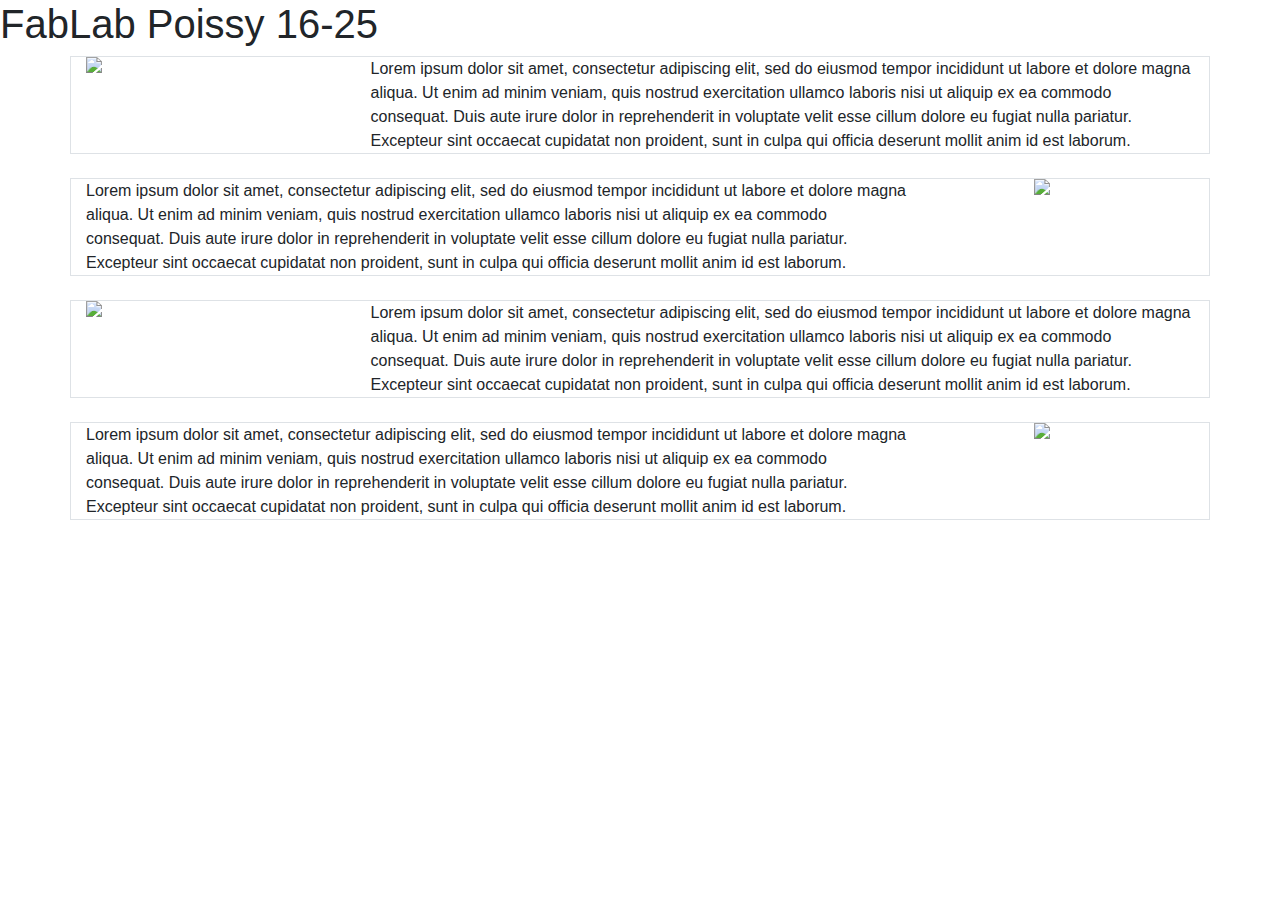
==== index.html @ 79b00f25 "Correction" ====
<html> 
  <head>
    <link rel="stylesheet" href="https://stackpath.bootstrapcdn.com/bootstrap/4.4.1/css/bootstrap.min.css" integrity="sha384-Vkoo8x4CGsO3+Hhxv8T/Q5PaXtkKtu6ug5TOeNV6gBiFeWPGFN9MuhOf23Q9Ifjh" crossorigin="anonymous">

    <title>FabLab Poissy 16-25</title>      
  </head>
    
  <body>
    <h1>FabLab Poissy 16-25</h1>
      <div class="container">
          <div class="row border">
              <div class="col-md-3">
                <img src="https://picsum.photos/200" />           
              </div>
              <div class="col-md-9">
                Lorem ipsum dolor sit amet, consectetur adipiscing elit, sed do eiusmod tempor incididunt ut labore et dolore magna aliqua. Ut enim ad minim veniam, quis nostrud exercitation ullamco laboris nisi ut aliquip ex ea commodo consequat. Duis aute irure dolor in reprehenderit in voluptate velit esse cillum dolore eu fugiat nulla pariatur. Excepteur sint occaecat cupidatat non proident, sunt in culpa qui officia deserunt mollit anim id est laborum.
              </div>
            </div>
          </div>
          <br>
          <div class="container">
            <div class="row border">
              <div class="col-md-9">
                Lorem ipsum dolor sit amet, consectetur adipiscing elit, sed do eiusmod tempor incididunt ut labore et dolore magna aliqua. Ut enim ad minim veniam, quis nostrud exercitation ullamco laboris nisi ut aliquip ex ea commodo consequat. Duis aute irure dolor in reprehenderit in voluptate velit esse cillum dolore eu fugiat nulla pariatur. Excepteur sint occaecat cupidatat non proident, sunt in culpa qui officia deserunt mollit anim id est laborum.
              </div>
              <div class="col-md-1">
              </div>
              <div class="col-md-2"> 
                <img src="https://picsum.photos/200" />
              </div>
            </div>
          </div>
          <br>
          <div class="container">             
            <div class="row border">
              <div class="col-md-3">
                <img src="https://picsum.photos/200" />           
              </div>
              <div class="col-md-9">
                Lorem ipsum dolor sit amet, consectetur adipiscing elit, sed do eiusmod tempor incididunt ut labore et dolore magna aliqua. Ut enim ad minim veniam, quis nostrud exercitation ullamco laboris nisi ut aliquip ex ea commodo consequat. Duis aute irure dolor in reprehenderit in voluptate velit esse cillum dolore eu fugiat nulla pariatur. Excepteur sint occaecat cupidatat non proident, sunt in culpa qui officia deserunt mollit anim id est laborum.
              </div>
            </div>
          </div>
          <br>
          <div class="container">
            <div class="row border">
              <div class="col-md-9">
                Lorem ipsum dolor sit amet, consectetur adipiscing elit, sed do eiusmod tempor incididunt ut labore et dolore magna aliqua. Ut enim ad minim veniam, quis nostrud exercitation ullamco laboris nisi ut aliquip ex ea commodo consequat. Duis aute irure dolor in reprehenderit in voluptate velit esse cillum dolore eu fugiat nulla pariatur. Excepteur sint occaecat cupidatat non proident, sunt in culpa qui officia deserunt mollit anim id est laborum.
              </div>
              <div class="col-md-1">
              </div>
              <div class="col-md-2"> 
                  <img src="https://picsum.photos/200" />
              </div>
            </div>
          </div>
          <br>
 </body>
</html>
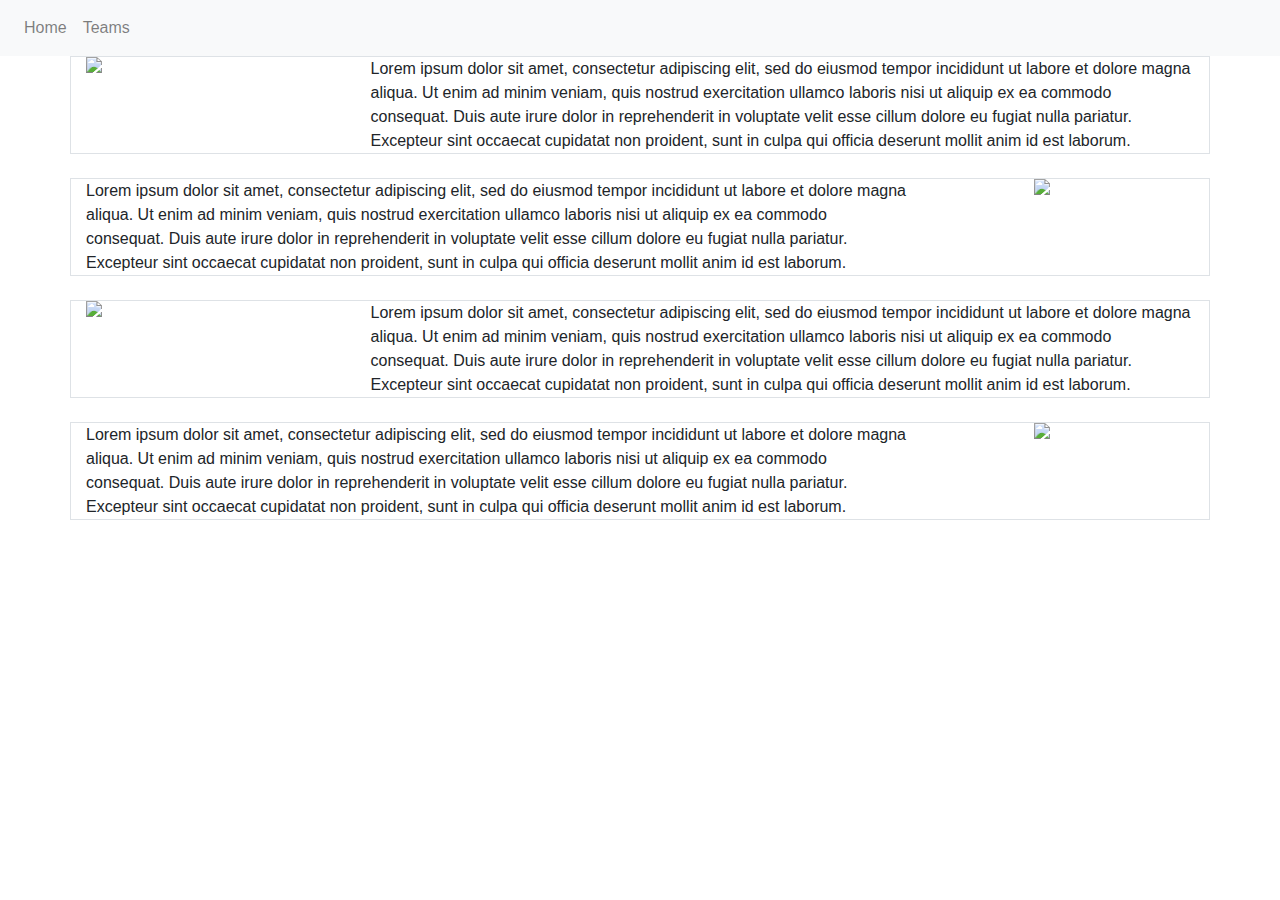
==== commit 4ae5c857: "Ajout Teams.html+navbar" ====
--- a/index.html
+++ b/index.html
@@ -2,12 +2,24 @@
   <head>
     <link rel="stylesheet" href="https://stackpath.bootstrapcdn.com/bootstrap/4.4.1/css/bootstrap.min.css" integrity="sha384-Vkoo8x4CGsO3+Hhxv8T/Q5PaXtkKtu6ug5TOeNV6gBiFeWPGFN9MuhOf23Q9Ifjh" crossorigin="anonymous">
 
-    <title>FabLab Poissy 16-25</title>      
+    <title>>FabLab Poissy 16-25</title>      
   </head>
     
   <body>
-    <h1>FabLab Poissy 16-25</h1>
-      <div class="container">
+    <nav class="navbar navbar-expand-lg navbar-light bg-light">
+        <div class="collapse navbar-collapse" id="navbarSupportedContent">
+             <ul class="navbar-nav mr-auto">
+                 <li class="nav-item">
+                    <a class="nav-link" href="#">Home </a>
+                 </li>
+                 <li class="nav-item">
+                    <a class="nav-link" href="Teams.html">Teams </a>
+                 </li>
+             </ul>
+        </div>
+    </nav>
+    
+                 <div class="container">
           <div class="row border">
               <div class="col-md-3">
                 <img src="https://picsum.photos/200" />           
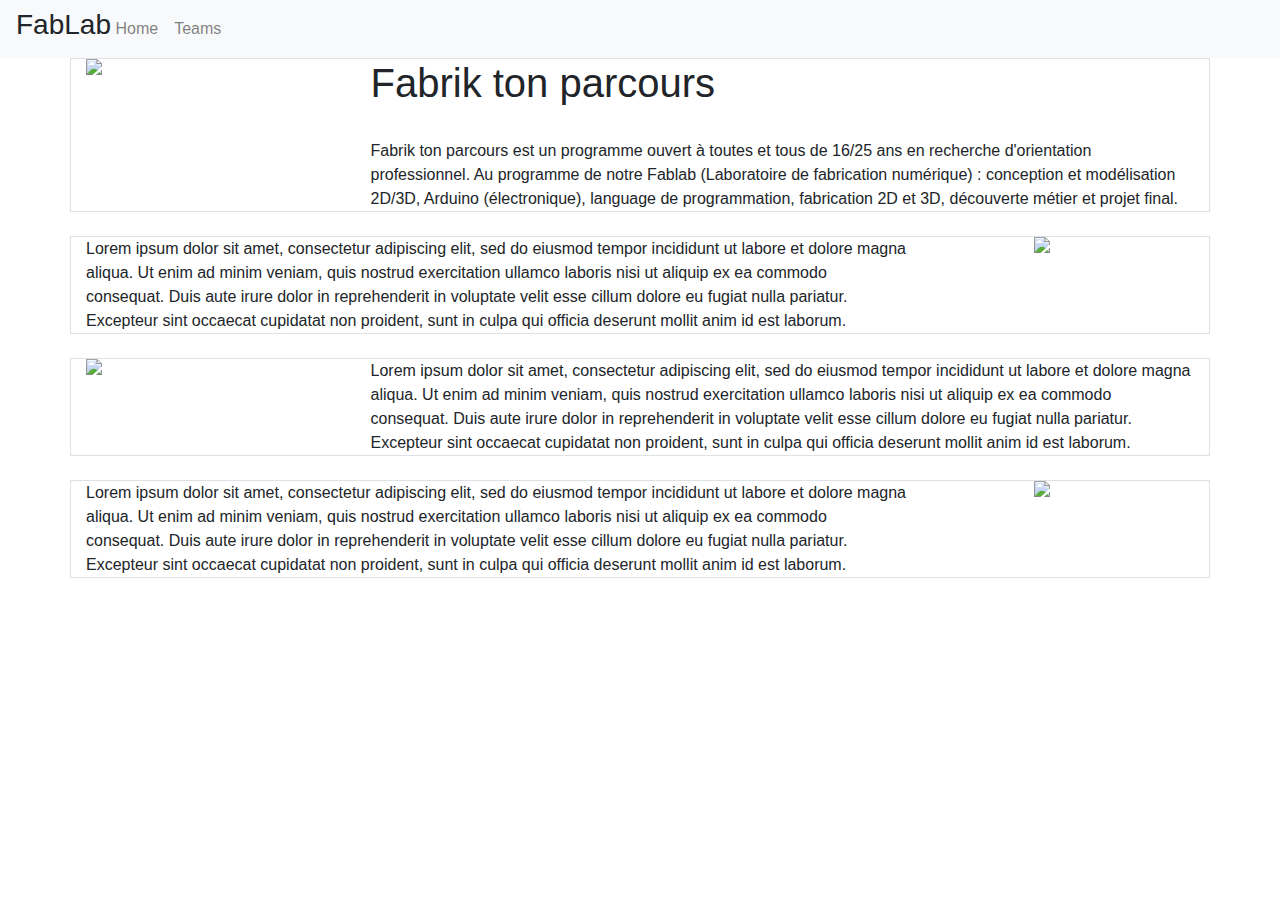
==== commit 823eb02d: "Ajout contenu" ====
--- a/index.html
+++ b/index.html
@@ -2,70 +2,73 @@
   <head>
     <link rel="stylesheet" href="https://stackpath.bootstrapcdn.com/bootstrap/4.4.1/css/bootstrap.min.css" integrity="sha384-Vkoo8x4CGsO3+Hhxv8T/Q5PaXtkKtu6ug5TOeNV6gBiFeWPGFN9MuhOf23Q9Ifjh" crossorigin="anonymous">
 
-    <title>>FabLab Poissy 16-25</title>      
+    <title>FabLab Poissy 16-25</title>      
   </head>
     
   <body>
     <nav class="navbar navbar-expand-lg navbar-light bg-light">
-        <div class="collapse navbar-collapse" id="navbarSupportedContent">
-             <ul class="navbar-nav mr-auto">
-                 <li class="nav-item">
-                    <a class="nav-link" href="#">Home </a>
-                 </li>
-                 <li class="nav-item">
-                    <a class="nav-link" href="Teams.html">Teams </a>
-                 </li>
-             </ul>
-        </div>
+      <div class="collapse navbar-collapse row" id="navbarSupportedContent">
+        <h3 class="col-md-1">FabLab</h3> 
+        <ul class="navbar-nav mr-auto">
+          <li class="nav-item">
+            <a class="nav-link" href="#">Home </a>
+          </li>
+          <li class="nav-item">
+            <a class="nav-link" href="Teams.html">Teams </a>
+          </li>
+        </ul>
+      </div>
     </nav>
     
-                 <div class="container">
-          <div class="row border">
-              <div class="col-md-3">
-                <img src="https://picsum.photos/200" />           
-              </div>
-              <div class="col-md-9">
-                Lorem ipsum dolor sit amet, consectetur adipiscing elit, sed do eiusmod tempor incididunt ut labore et dolore magna aliqua. Ut enim ad minim veniam, quis nostrud exercitation ullamco laboris nisi ut aliquip ex ea commodo consequat. Duis aute irure dolor in reprehenderit in voluptate velit esse cillum dolore eu fugiat nulla pariatur. Excepteur sint occaecat cupidatat non proident, sunt in culpa qui officia deserunt mollit anim id est laborum.
-              </div>
-            </div>
-          </div>
+    <div class="container">
+      <div class="row border">
+        <div class="col-md-3">
+          <img src="https://picsum.photos/200" />           
+        </div>
+        <div class="col-md-9">
+          <h1>Fabrik ton parcours</h1>
           <br>
-          <div class="container">
-            <div class="row border">
-              <div class="col-md-9">
-                Lorem ipsum dolor sit amet, consectetur adipiscing elit, sed do eiusmod tempor incididunt ut labore et dolore magna aliqua. Ut enim ad minim veniam, quis nostrud exercitation ullamco laboris nisi ut aliquip ex ea commodo consequat. Duis aute irure dolor in reprehenderit in voluptate velit esse cillum dolore eu fugiat nulla pariatur. Excepteur sint occaecat cupidatat non proident, sunt in culpa qui officia deserunt mollit anim id est laborum.
-              </div>
-              <div class="col-md-1">
-              </div>
-              <div class="col-md-2"> 
-                <img src="https://picsum.photos/200" />
-              </div>
-            </div>
-          </div>
-          <br>
-          <div class="container">             
-            <div class="row border">
-              <div class="col-md-3">
-                <img src="https://picsum.photos/200" />           
-              </div>
-              <div class="col-md-9">
-                Lorem ipsum dolor sit amet, consectetur adipiscing elit, sed do eiusmod tempor incididunt ut labore et dolore magna aliqua. Ut enim ad minim veniam, quis nostrud exercitation ullamco laboris nisi ut aliquip ex ea commodo consequat. Duis aute irure dolor in reprehenderit in voluptate velit esse cillum dolore eu fugiat nulla pariatur. Excepteur sint occaecat cupidatat non proident, sunt in culpa qui officia deserunt mollit anim id est laborum.
-              </div>
-            </div>
-          </div>
-          <br>
-          <div class="container">
-            <div class="row border">
-              <div class="col-md-9">
-                Lorem ipsum dolor sit amet, consectetur adipiscing elit, sed do eiusmod tempor incididunt ut labore et dolore magna aliqua. Ut enim ad minim veniam, quis nostrud exercitation ullamco laboris nisi ut aliquip ex ea commodo consequat. Duis aute irure dolor in reprehenderit in voluptate velit esse cillum dolore eu fugiat nulla pariatur. Excepteur sint occaecat cupidatat non proident, sunt in culpa qui officia deserunt mollit anim id est laborum.
-              </div>
-              <div class="col-md-1">
-              </div>
-              <div class="col-md-2"> 
-                  <img src="https://picsum.photos/200" />
-              </div>
-            </div>
-          </div>
-          <br>
- </body>
+          Fabrik ton parcours est un programme ouvert à toutes et tous de 16/25 ans en recherche d'orientation professionnel. Au programme de notre Fablab (Laboratoire de fabrication numérique) : conception et modélisation 2D/3D, Arduino (électronique), language de programmation, fabrication 2D et 3D, découverte métier et projet final.
+        </div>
+      </div>
+    </div>
+    <br>
+    <div class="container">
+      <div class="row border">
+        <div class="col-md-9">
+          Lorem ipsum dolor sit amet, consectetur adipiscing elit, sed do eiusmod tempor incididunt ut labore et dolore magna aliqua. Ut enim ad minim veniam, quis nostrud exercitation ullamco laboris nisi ut aliquip ex ea commodo consequat. Duis aute irure dolor in reprehenderit in voluptate velit esse cillum dolore eu fugiat nulla pariatur. Excepteur sint occaecat cupidatat non proident, sunt in culpa qui officia deserunt mollit anim id est laborum.
+        </div>
+        <div class="col-md-1">
+        </div>
+        <div class="col-md-2"> 
+          <img src="https://picsum.photos/200" />
+        </div>
+      </div>
+    </div>
+    <br>
+    <div class="container">             
+      <div class="row border">
+        <div class="col-md-3">
+          <img src="https://picsum.photos/200" />           
+        </div>
+        <div class="col-md-9">
+          Lorem ipsum dolor sit amet, consectetur adipiscing elit, sed do eiusmod tempor incididunt ut labore et dolore magna aliqua. Ut enim ad minim veniam, quis nostrud exercitation ullamco laboris nisi ut aliquip ex ea commodo consequat. Duis aute irure dolor in reprehenderit in voluptate velit esse cillum dolore eu fugiat nulla pariatur. Excepteur sint occaecat cupidatat non proident, sunt in culpa qui officia deserunt mollit anim id est laborum.
+        </div>
+      </div>
+    </div>
+    <br>
+    <div class="container">
+      <div class="row border">
+        <div class="col-md-9">
+          Lorem ipsum dolor sit amet, consectetur adipiscing elit, sed do eiusmod tempor incididunt ut labore et dolore magna aliqua. Ut enim ad minim veniam, quis nostrud exercitation ullamco laboris nisi ut aliquip ex ea commodo consequat. Duis aute irure dolor in reprehenderit in voluptate velit esse cillum dolore eu fugiat nulla pariatur. Excepteur sint occaecat cupidatat non proident, sunt in culpa qui officia deserunt mollit anim id est laborum.
+        </div>
+        <div class="col-md-1">
+        </div>
+        <div class="col-md-2"> 
+          <img src="https://picsum.photos/200" />
+        </div>
+      </div>
+    </div>
+    <br>
+  </body>
 </html> 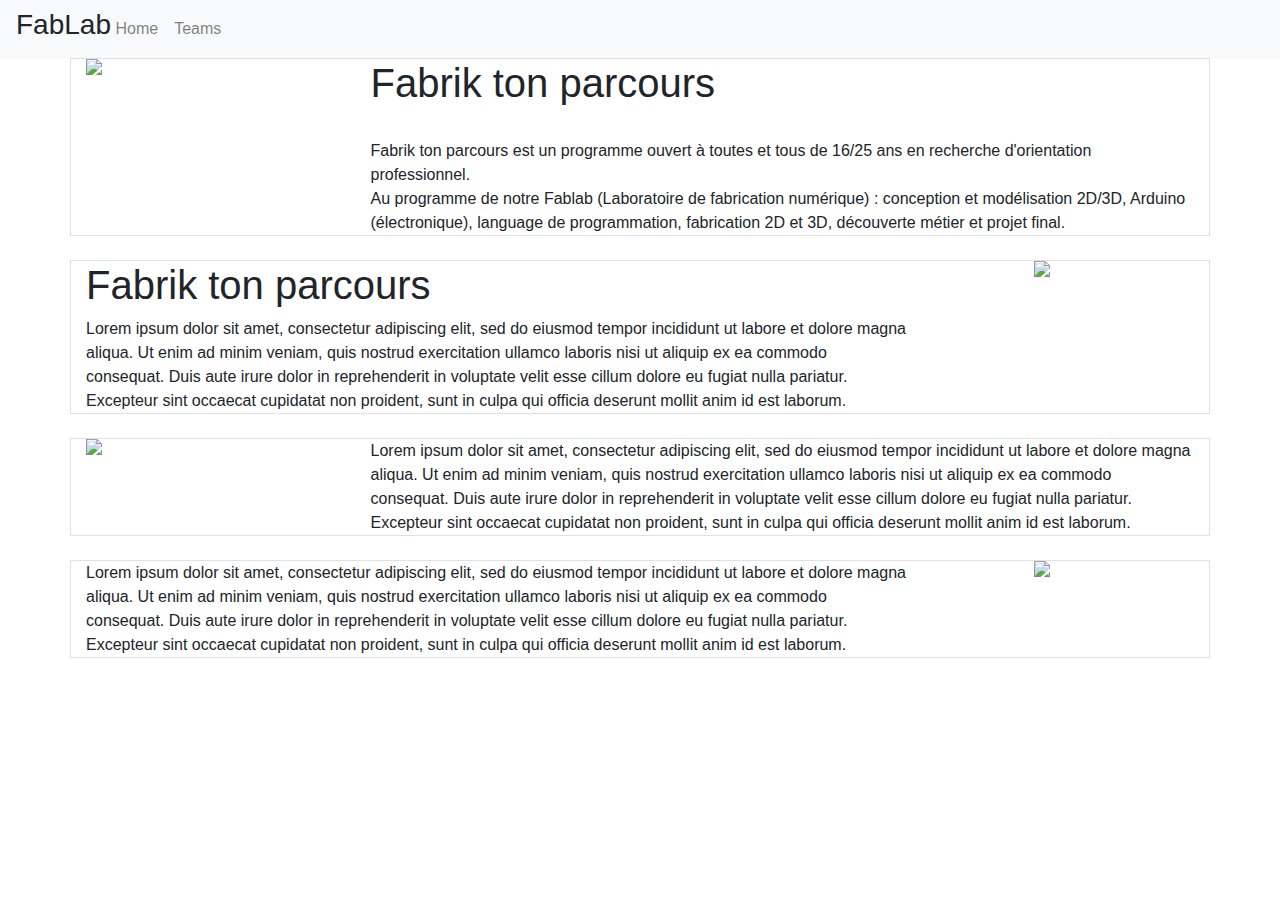
==== commit 5e5fbdcf: "Test" ====
--- a/index.html
+++ b/index.html
@@ -1,38 +1,72 @@
 <html> 
   <head>
     <link rel="stylesheet" href="https://stackpath.bootstrapcdn.com/bootstrap/4.4.1/css/bootstrap.min.css" integrity="sha384-Vkoo8x4CGsO3+Hhxv8T/Q5PaXtkKtu6ug5TOeNV6gBiFeWPGFN9MuhOf23Q9Ifjh" crossorigin="anonymous">
+    <link rel="stylesheet" href="inc/css/style.css">
 
     <title>FabLab Poissy 16-25</title>      
   </head>
     
   <body>
-    <nav class="navbar navbar-expand-lg navbar-light bg-light">
+
+    <nav class="navbar navbar-expand-lg navbar-light bg-light blue">
       <div class="collapse navbar-collapse row" id="navbarSupportedContent">
-        <h3 class="col-md-1">FabLab</h3> 
+        <h3 class="col-md-1 white">FabLab</h3> 
         <ul class="navbar-nav mr-auto">
           <li class="nav-item">
-            <a class="nav-link" href="#">Home </a>
+            <a class="nav-link whitepolicy" href="#">Home </a>
           </li>
           <li class="nav-item">
-            <a class="nav-link" href="Teams.html">Teams </a>
+            <a class="nav-link whitepolicy" href="Teams.html">Teams </a>
           </li>
         </ul>
       </div>
     </nav>
     
+
+    <div class="container topalign">
+      <div class="row border">
+        <div class="col-md-3 img">
+          <img src="inc/images/logo_fabriktonparcours.png" />           
+        </div>
+        <div class="col-md-9">
+          <h1>Fabrik ton parcours</h1>
+          <br>
+          Fabrik ton parcours est un programme ouvert à toutes et tous de 16/25 ans en recherche d'orientation professionnel.<br> Au programme de notre Fablab (Laboratoire de fabrication numérique) : conception et modélisation 2D/3D, Arduino (électronique), language de programmation, fabrication 2D et 3D, découverte métier et projet final.
+        </div>
+      </div>
+    </div>
+
+    <br>
+
     <div class="container">
+      <div class="row border">
+        <div class="col-md-9">
+          <h1>Fabrik ton parcours</h1>
+          Lorem ipsum dolor sit amet, consectetur adipiscing elit, sed do eiusmod tempor incididunt ut labore et dolore magna aliqua. Ut enim ad minim veniam, quis nostrud exercitation ullamco laboris nisi ut aliquip ex ea commodo consequat. Duis aute irure dolor in reprehenderit in voluptate velit esse cillum dolore eu fugiat nulla pariatur. Excepteur sint occaecat cupidatat non proident, sunt in culpa qui officia deserunt mollit anim id est laborum.
+        </div>
+        <div class="col-md-1">
+        </div>
+        <div class="col-md-2"> 
+          <img src="https://picsum.photos/200" />
+        </div>
+      </div>
+    </div>
+
+    <br>
+
+    <div class="container">             
       <div class="row border">
         <div class="col-md-3">
           <img src="https://picsum.photos/200" />           
         </div>
         <div class="col-md-9">
-          <h1>Fabrik ton parcours</h1>
-          <br>
-          Fabrik ton parcours est un programme ouvert à toutes et tous de 16/25 ans en recherche d'orientation professionnel. Au programme de notre Fablab (Laboratoire de fabrication numérique) : conception et modélisation 2D/3D, Arduino (électronique), language de programmation, fabrication 2D et 3D, découverte métier et projet final.
+          Lorem ipsum dolor sit amet, consectetur adipiscing elit, sed do eiusmod tempor incididunt ut labore et dolore magna aliqua. Ut enim ad minim veniam, quis nostrud exercitation ullamco laboris nisi ut aliquip ex ea commodo consequat. Duis aute irure dolor in reprehenderit in voluptate velit esse cillum dolore eu fugiat nulla pariatur. Excepteur sint occaecat cupidatat non proident, sunt in culpa qui officia deserunt mollit anim id est laborum.
         </div>
       </div>
     </div>
+
     <br>
+
     <div class="container">
       <div class="row border">
         <div class="col-md-9">
@@ -45,30 +79,8 @@
         </div>
       </div>
     </div>
+
     <br>
-    <div class="container">             
-      <div class="row border">
-        <div class="col-md-3">
-          <img src="https://picsum.photos/200" />           
-        </div>
-        <div class="col-md-9">
-          Lorem ipsum dolor sit amet, consectetur adipiscing elit, sed do eiusmod tempor incididunt ut labore et dolore magna aliqua. Ut enim ad minim veniam, quis nostrud exercitation ullamco laboris nisi ut aliquip ex ea commodo consequat. Duis aute irure dolor in reprehenderit in voluptate velit esse cillum dolore eu fugiat nulla pariatur. Excepteur sint occaecat cupidatat non proident, sunt in culpa qui officia deserunt mollit anim id est laborum.
-        </div>
-      </div>
-    </div>
-    <br>
-    <div class="container">
-      <div class="row border">
-        <div class="col-md-9">
-          Lorem ipsum dolor sit amet, consectetur adipiscing elit, sed do eiusmod tempor incididunt ut labore et dolore magna aliqua. Ut enim ad minim veniam, quis nostrud exercitation ullamco laboris nisi ut aliquip ex ea commodo consequat. Duis aute irure dolor in reprehenderit in voluptate velit esse cillum dolore eu fugiat nulla pariatur. Excepteur sint occaecat cupidatat non proident, sunt in culpa qui officia deserunt mollit anim id est laborum.
-        </div>
-        <div class="col-md-1">
-        </div>
-        <div class="col-md-2"> 
-          <img src="https://picsum.photos/200" />
-        </div>
-      </div>
-    </div>
-    <br>
+
   </body>
 </html> 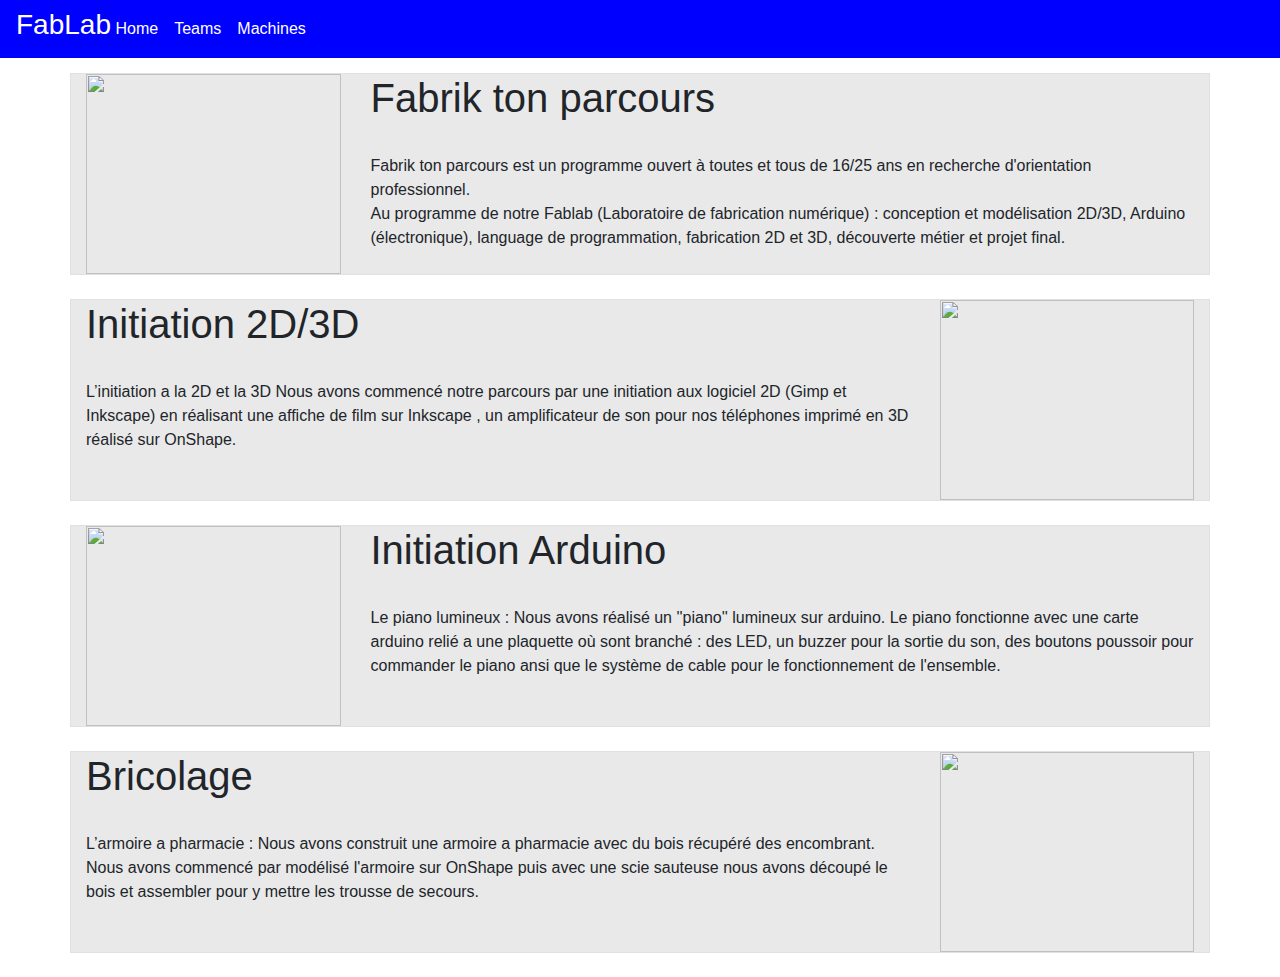
==== commit 8d6c2f64: "Ajout background" ====
--- a/index.html
+++ b/index.html
@@ -18,13 +18,16 @@
           <li class="nav-item">
             <a class="nav-link whitepolicy" href="Teams.html">Teams </a>
           </li>
+          <li class="nav-item">
+            <a class="nav-link whitepolicy" href="Machine.html">Machines </a>
+          </li>            
         </ul>
       </div>
     </nav>
     
 
     <div class="container topalign">
-      <div class="row border">
+      <div class="row border article">
         <div class="col-md-3 img">
           <img src="inc/images/logo_fabriktonparcours.png" />           
         </div>
@@ -39,15 +42,15 @@
     <br>
 
     <div class="container">
-      <div class="row border">
+       <div class="row border article">        
         <div class="col-md-9">
-          <h1>Fabrik ton parcours</h1>
-          Lorem ipsum dolor sit amet, consectetur adipiscing elit, sed do eiusmod tempor incididunt ut labore et dolore magna aliqua. Ut enim ad minim veniam, quis nostrud exercitation ullamco laboris nisi ut aliquip ex ea commodo consequat. Duis aute irure dolor in reprehenderit in voluptate velit esse cillum dolore eu fugiat nulla pariatur. Excepteur sint occaecat cupidatat non proident, sunt in culpa qui officia deserunt mollit anim id est laborum.
+          <h1>Initiation 2D/3D</h1>
+          <br>
+          L’initiation a  la 2D et la 3D
+          Nous avons commencé notre parcours par une initiation aux logiciel 2D (Gimp et Inkscape) en réalisant une affiche de film sur Inkscape , un amplificateur de son pour nos téléphones imprimé en 3D réalisé sur OnShape.
         </div>
-        <div class="col-md-1">
-        </div>
-        <div class="col-md-2"> 
-          <img src="https://picsum.photos/200" />
+        <div class="col-md-3 img">
+          <img src="inc/images/logo_fabriktonparcours.png" />           
         </div>
       </div>
     </div>
@@ -55,12 +58,16 @@
     <br>
 
     <div class="container">             
-      <div class="row border">
-        <div class="col-md-3">
-          <img src="https://picsum.photos/200" />           
+      <div class="row border article">
+        <div class="col-md-3 img">
+          <img src="inc/images/logo_fabriktonparcours.png" />           
         </div>
         <div class="col-md-9">
-          Lorem ipsum dolor sit amet, consectetur adipiscing elit, sed do eiusmod tempor incididunt ut labore et dolore magna aliqua. Ut enim ad minim veniam, quis nostrud exercitation ullamco laboris nisi ut aliquip ex ea commodo consequat. Duis aute irure dolor in reprehenderit in voluptate velit esse cillum dolore eu fugiat nulla pariatur. Excepteur sint occaecat cupidatat non proident, sunt in culpa qui officia deserunt mollit anim id est laborum.
+          <h1>Initiation Arduino</h1>
+          <br>
+          Le piano lumineux :
+          Nous avons réalisé un ''piano'' lumineux sur arduino.
+          Le piano fonctionne avec une carte arduino relié a une plaquette où sont branché : des LED, un buzzer pour la sortie du son, des boutons poussoir pour commander le piano ansi que le système de cable pour le fonctionnement de l'ensemble.
         </div>
       </div>
     </div>
@@ -68,14 +75,17 @@
     <br>
 
     <div class="container">
-      <div class="row border">
+      <div class="row border article">        
         <div class="col-md-9">
-          Lorem ipsum dolor sit amet, consectetur adipiscing elit, sed do eiusmod tempor incididunt ut labore et dolore magna aliqua. Ut enim ad minim veniam, quis nostrud exercitation ullamco laboris nisi ut aliquip ex ea commodo consequat. Duis aute irure dolor in reprehenderit in voluptate velit esse cillum dolore eu fugiat nulla pariatur. Excepteur sint occaecat cupidatat non proident, sunt in culpa qui officia deserunt mollit anim id est laborum.
+          <h1>Bricolage</h1>
+          <br>
+          L’armoire a pharmacie :
+          Nous avons construit une armoire a pharmacie avec du bois récupéré des encombrant.
+          Nous avons commencé par modélisé l'armoire sur OnShape puis avec une scie sauteuse nous avons découpé le bois et assembler pour y mettre les trousse de secours.
+
         </div>
-        <div class="col-md-1">
-        </div>
-        <div class="col-md-2"> 
-          <img src="https://picsum.photos/200" />
+        <div class="col-md-3 img">
+          <img src="inc/images/logo_fabriktonparcours.png" />           
         </div>
       </div>
     </div>
--- a/inc/css/style.css
+++ b/inc/css/style.css
@@ -0,0 +1,32 @@
+.blue{
+    background-color:blue !important; 
+}
+.whitepolicy,.white{
+    color:white !important;
+}
+.topalign{
+    margin-top: 15px !important;
+}
+.whitepolicy:hover{
+    text-decoration: underline;
+}
+.img{
+	width: 200px; 
+	height: 200px;
+}
+.img>img{
+	width: 100%; 
+	height: 100%;
+}
+.articleBis{
+    margin: auto;
+}
+.container{
+    width: 105% !important;
+}
+.center{
+    text-align :center;
+}
+.article{
+    background-color: #E9E9E9;
+}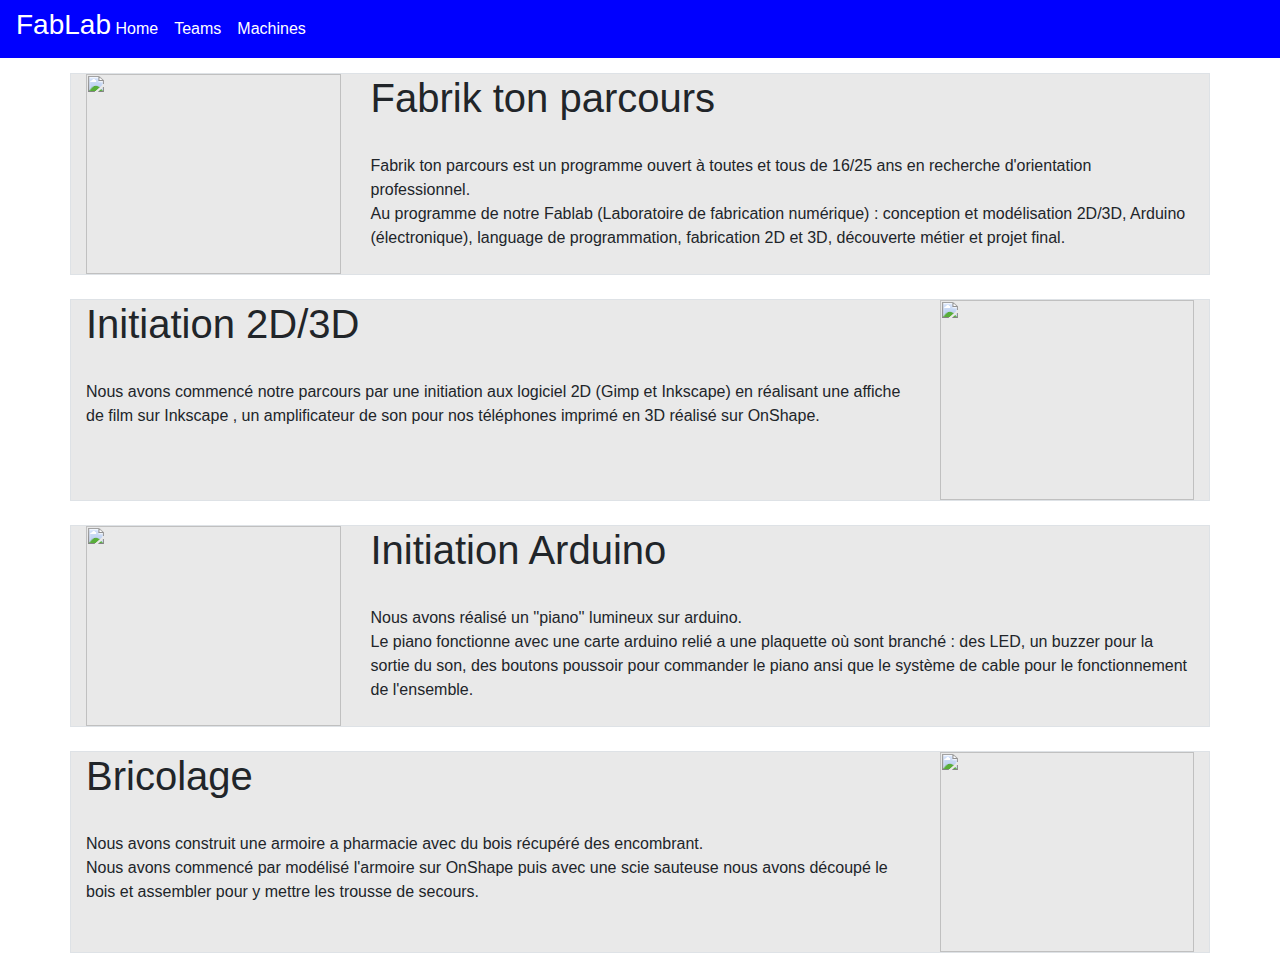
==== commit a92f5527: "Ajout photo Bricolage" ====
--- a/index.html
+++ b/index.html
@@ -46,7 +46,6 @@
         <div class="col-md-9">
           <h1>Initiation 2D/3D</h1>
           <br>
-          L’initiation a  la 2D et la 3D
           Nous avons commencé notre parcours par une initiation aux logiciel 2D (Gimp et Inkscape) en réalisant une affiche de film sur Inkscape , un amplificateur de son pour nos téléphones imprimé en 3D réalisé sur OnShape.
         </div>
         <div class="col-md-3 img">
@@ -60,13 +59,12 @@
     <div class="container">             
       <div class="row border article">
         <div class="col-md-3 img">
-          <img src="inc/images/logo_fabriktonparcours.png" />           
+          <img src="inc/images/Arduino.jpg" />           
         </div>
         <div class="col-md-9">
           <h1>Initiation Arduino</h1>
           <br>
-          Le piano lumineux :
-          Nous avons réalisé un ''piano'' lumineux sur arduino.
+          Nous avons réalisé un ''piano'' lumineux sur arduino.<br>
           Le piano fonctionne avec une carte arduino relié a une plaquette où sont branché : des LED, un buzzer pour la sortie du son, des boutons poussoir pour commander le piano ansi que le système de cable pour le fonctionnement de l'ensemble.
         </div>
       </div>
@@ -79,13 +77,12 @@
         <div class="col-md-9">
           <h1>Bricolage</h1>
           <br>
-          L’armoire a pharmacie :
-          Nous avons construit une armoire a pharmacie avec du bois récupéré des encombrant.
+          Nous avons construit une armoire a pharmacie avec du bois récupéré des encombrant. <br>
           Nous avons commencé par modélisé l'armoire sur OnShape puis avec une scie sauteuse nous avons découpé le bois et assembler pour y mettre les trousse de secours.
 
         </div>
         <div class="col-md-3 img">
-          <img src="inc/images/logo_fabriktonparcours.png" />           
+          <img src="inc/images/Bricolage.jpg" />           
         </div>
       </div>
     </div>
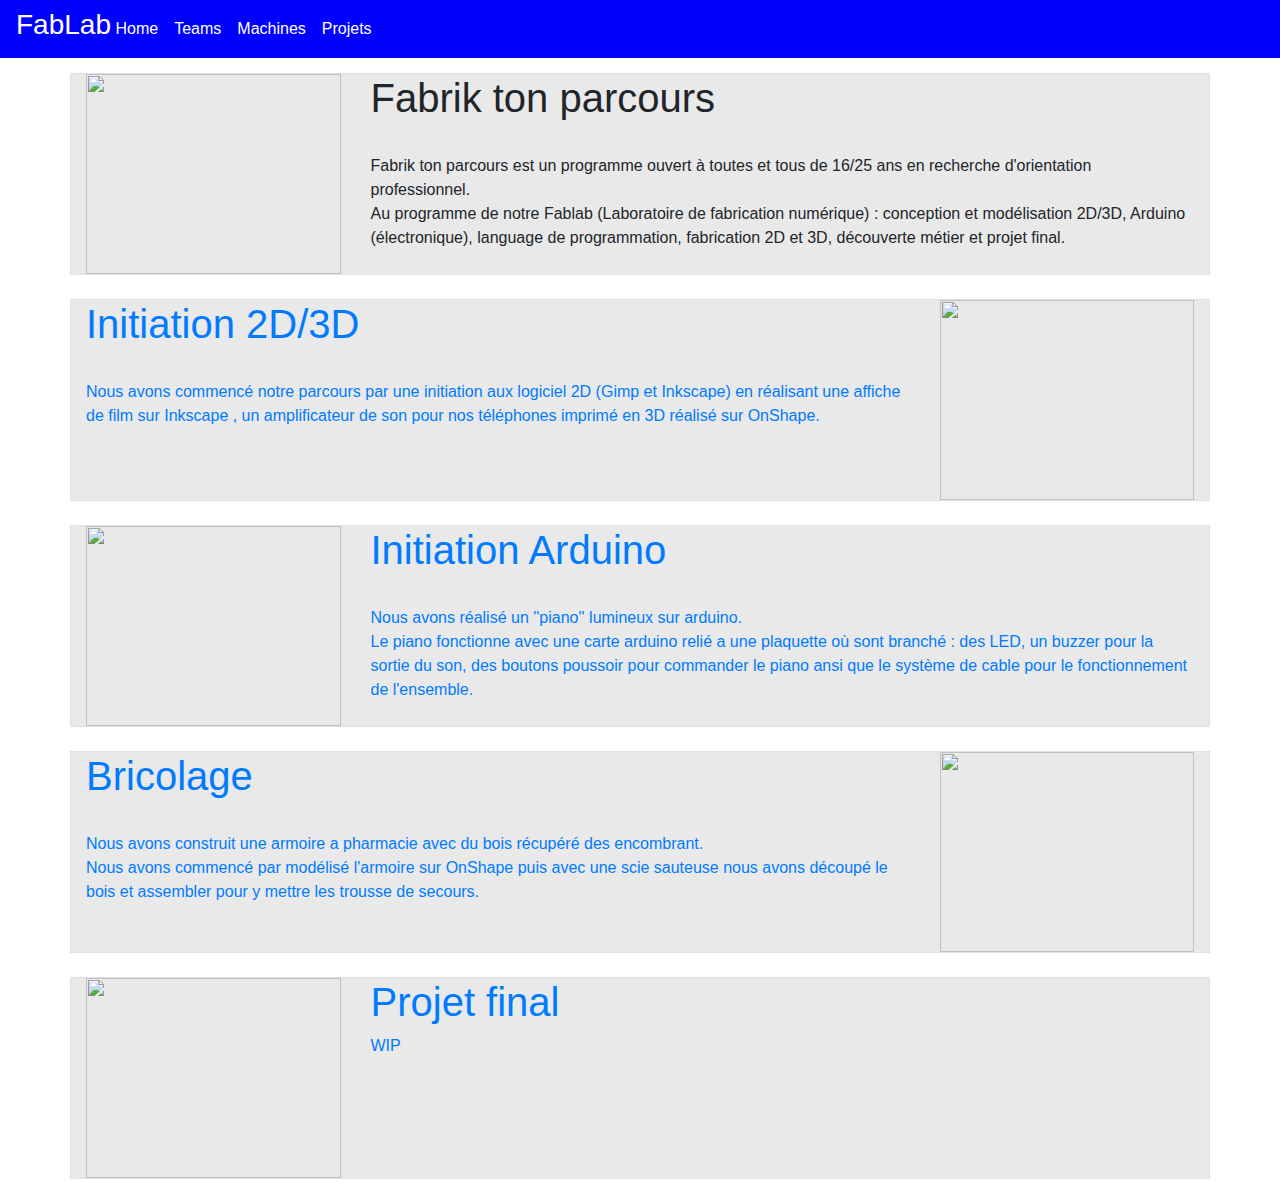
==== commit 2de3b4c9: "Ajout ecriture projet" ====
--- a/index.html
+++ b/index.html
@@ -20,7 +20,10 @@
           </li>
           <li class="nav-item">
             <a class="nav-link whitepolicy" href="Machine.html">Machines </a>
-          </li>            
+          </li>
+          <li class="nav-item">
+            <a class="nav-link whitepolicy" href="programme.html">Projets </a>
+          </li>                       
         </ul>
       </div>
     </nav>
@@ -42,52 +45,73 @@
     <br>
 
     <div class="container">
-       <div class="row border article">        
-        <div class="col-md-9">
-          <h1>Initiation 2D/3D</h1>
-          <br>
-          Nous avons commencé notre parcours par une initiation aux logiciel 2D (Gimp et Inkscape) en réalisant une affiche de film sur Inkscape , un amplificateur de son pour nos téléphones imprimé en 3D réalisé sur OnShape.
+      <a href="programme.html#project1">
+        <div class="row border article">        
+          <div class="col-md-9">
+            <h1 class="title">Initiation 2D/3D</h1>
+            <br>
+            Nous avons commencé notre parcours par une initiation aux logiciel 2D (Gimp et Inkscape) en réalisant une affiche de film sur Inkscape , un amplificateur de son pour nos téléphones imprimé en 3D réalisé sur OnShape.
+          </div>
+          <div class="col-md-3 img">
+            <img src="inc/images/logo_fabriktonparcours.png" />           
+          </div>
         </div>
-        <div class="col-md-3 img">
-          <img src="inc/images/logo_fabriktonparcours.png" />           
-        </div>
-      </div>
+      </a>
     </div>
 
     <br>
 
     <div class="container">             
-      <div class="row border article">
-        <div class="col-md-3 img">
-          <img src="inc/images/Arduino.jpg" />           
+      <a href="programme.html#project2">
+        <div class="row border article">
+          <div class="col-md-3 img">
+            <img src="inc/images/Arduino.jpg" />           
+          </div>
+          <div class="col-md-9">
+            <h1 class="title">Initiation Arduino</h1>
+            <br>
+            Nous avons réalisé un ''piano'' lumineux sur arduino.<br>
+            Le piano fonctionne avec une carte arduino relié a une plaquette où sont branché : des LED, un buzzer pour la sortie du son, des boutons poussoir pour commander le piano ansi que le système de cable pour le fonctionnement de l'ensemble.
+          </div>
         </div>
-        <div class="col-md-9">
-          <h1>Initiation Arduino</h1>
-          <br>
-          Nous avons réalisé un ''piano'' lumineux sur arduino.<br>
-          Le piano fonctionne avec une carte arduino relié a une plaquette où sont branché : des LED, un buzzer pour la sortie du son, des boutons poussoir pour commander le piano ansi que le système de cable pour le fonctionnement de l'ensemble.
-        </div>
-      </div>
+      </a>
     </div>
 
     <br>
 
     <div class="container">
-      <div class="row border article">        
-        <div class="col-md-9">
-          <h1>Bricolage</h1>
-          <br>
-          Nous avons construit une armoire a pharmacie avec du bois récupéré des encombrant. <br>
-          Nous avons commencé par modélisé l'armoire sur OnShape puis avec une scie sauteuse nous avons découpé le bois et assembler pour y mettre les trousse de secours.
-
+      <a href="programme.html#project3">
+        <div class="row border article">        
+          <div class="col-md-9">
+            <h1 class="title">Bricolage</h1>
+            <br>
+            Nous avons construit une armoire a pharmacie avec du bois récupéré des encombrant. <br>
+            Nous avons commencé par modélisé l'armoire sur OnShape puis avec une scie sauteuse nous avons découpé le bois et assembler pour y mettre les trousse de secours.
+          </div>
+          <div class="col-md-3 img">
+            <img src="inc/images/Bricolage.jpg" />           
+          </div>
         </div>
-        <div class="col-md-3 img">
-          <img src="inc/images/Bricolage.jpg" />           
-        </div>
-      </div>
+      </a>
     </div>
-
+    
     <br>
 
+    <div class="container">
+      <a href="programme.html#project4">
+        <div class="row border article"> 
+          <div class="col-md-3 img">
+            <img src="inc/images/Bricolage.jpg" />           
+          </div>
+          <div class="col-md-9">
+            <h1 class="title">Projet final</h1>
+            WIP
+          </div>
+        </div>
+      </a>
+    </div>
+      
+    <br>
+     
   </body>
 </html> 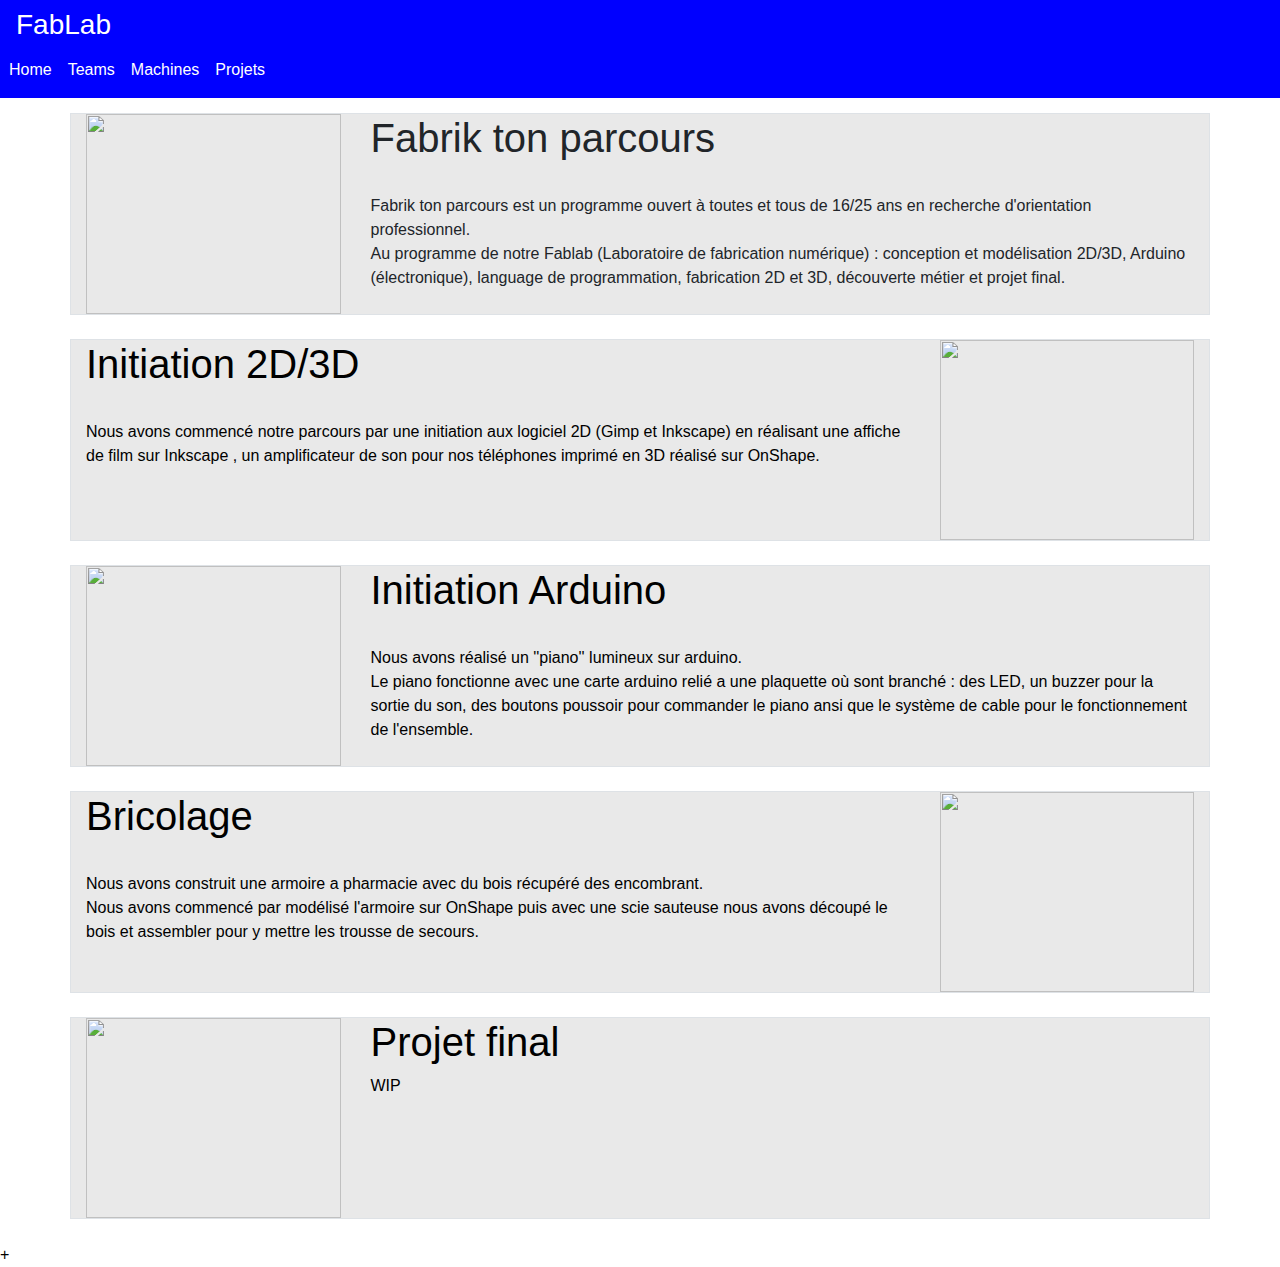
==== commit 8ec49469: "AjoutLiencaché" ====
--- a/index.html
+++ b/index.html
@@ -23,7 +23,10 @@
           </li>
           <li class="nav-item">
             <a class="nav-link whitepolicy" href="programme.html">Projets </a>
-          </li>                       
+          </li>
+          <li class="nav-item">
+          <p class="nav-link white right" id="name"></p>
+          </li>
         </ul>
       </div>
     </nav>
@@ -112,6 +115,14 @@
     </div>
       
     <br>
+    <a href="Commetuveut.html">+</a>  
+    <script>
+      var person = prompt("Comment vous apellez-vous ?");
+      if (person != null) {
+      document.getElementById("name").innerHTML =
+      "Bonjour " + person;
+        }
+      </script> 
      
   </body>
 </html> --- a/inc/css/style.css
+++ b/inc/css/style.css
@@ -29,4 +29,25 @@
 }
 .article{
     background-color: #E9E9E9;
-}+}
+.topalignBis{
+    margin-top: 40px;
+}
+a{
+    color: black;
+}
+a:hover{
+    text-decoration: none;
+    color: black;
+}
+.title:hover{
+    color: blue;
+    text-decoration: underline;
+}
+.right{
+    text-align: right; 
+    margin-left: 1000px;
+    font-weight: bold;
+    font-size: 15px;
+    margin-top: 5px;
+}
